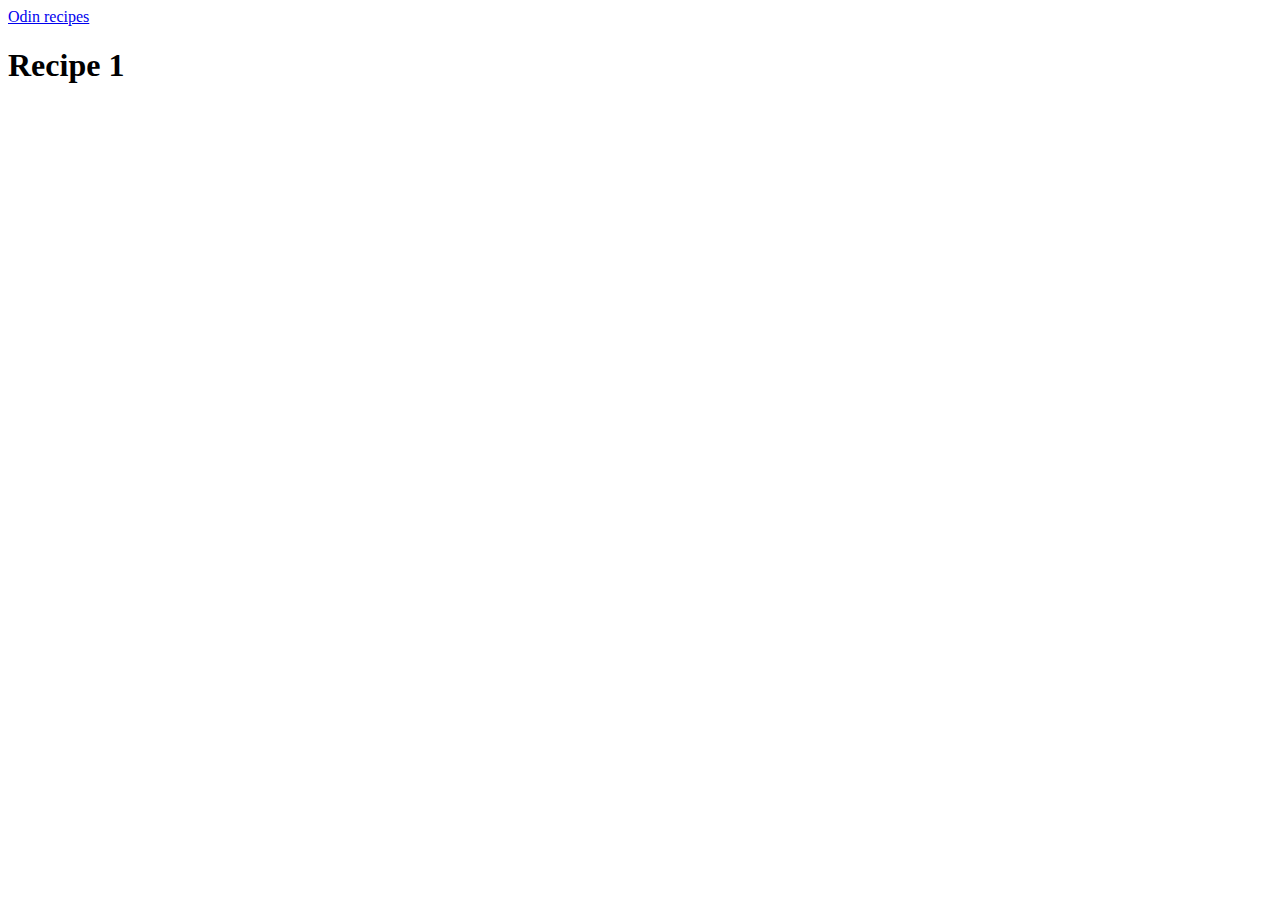
==== recipes/recipe.html @ 5798f879 "Creates the base of the index file and the first recipe" ====
<!DOCTYPE html>
<html lang="en">
<head>
    <meta charset="UTF-8">
    <meta name="viewport" content="width=device-width, initial-scale=1.0">
    <title>Recipe 1</title>
</head>
<body>
    <a href="../index.html">Odin recipes</a>
    <h1>Recipe 1</h1>
</body>
</html>
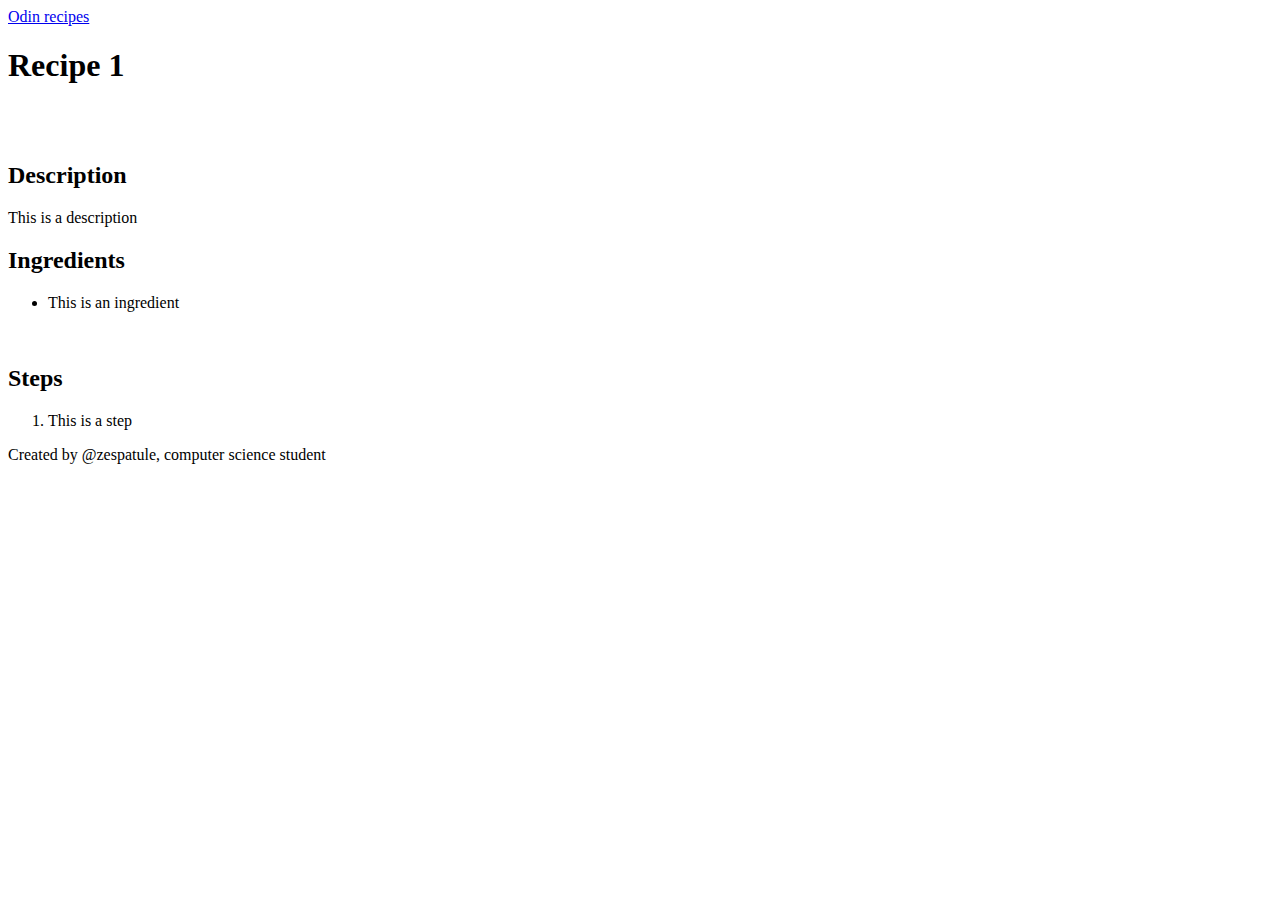
==== commit eec3b939: "Creates the structure of the file. I will be able to copy paste it in the other files." ====
--- a/recipes/recipe.html
+++ b/recipes/recipe.html
@@ -6,7 +6,27 @@
     <title>Recipe 1</title>
 </head>
 <body>
-    <a href="../index.html">Odin recipes</a>
-    <h1>Recipe 1</h1>
+    <header>
+        <a href="../index.html">Odin recipes</a>
+    </header>
+
+    <h1>Recipe 1</h1><br>
+    <img src="" alt="">
+
+    <h2>Description</h2>
+    <p class="description">This is a description</p>
+
+    <h2>Ingredients</h2>
+    <ul>
+        <li>This is an ingredient</li>
+    </ul>
+    <br>
+
+    <h2>Steps</h2>
+    <ol>
+        <li>This is a step</li>
+    </ol>
+
+    <footer><span>Created by @zespatule, computer science student</span></footer>
 </body>
 </html>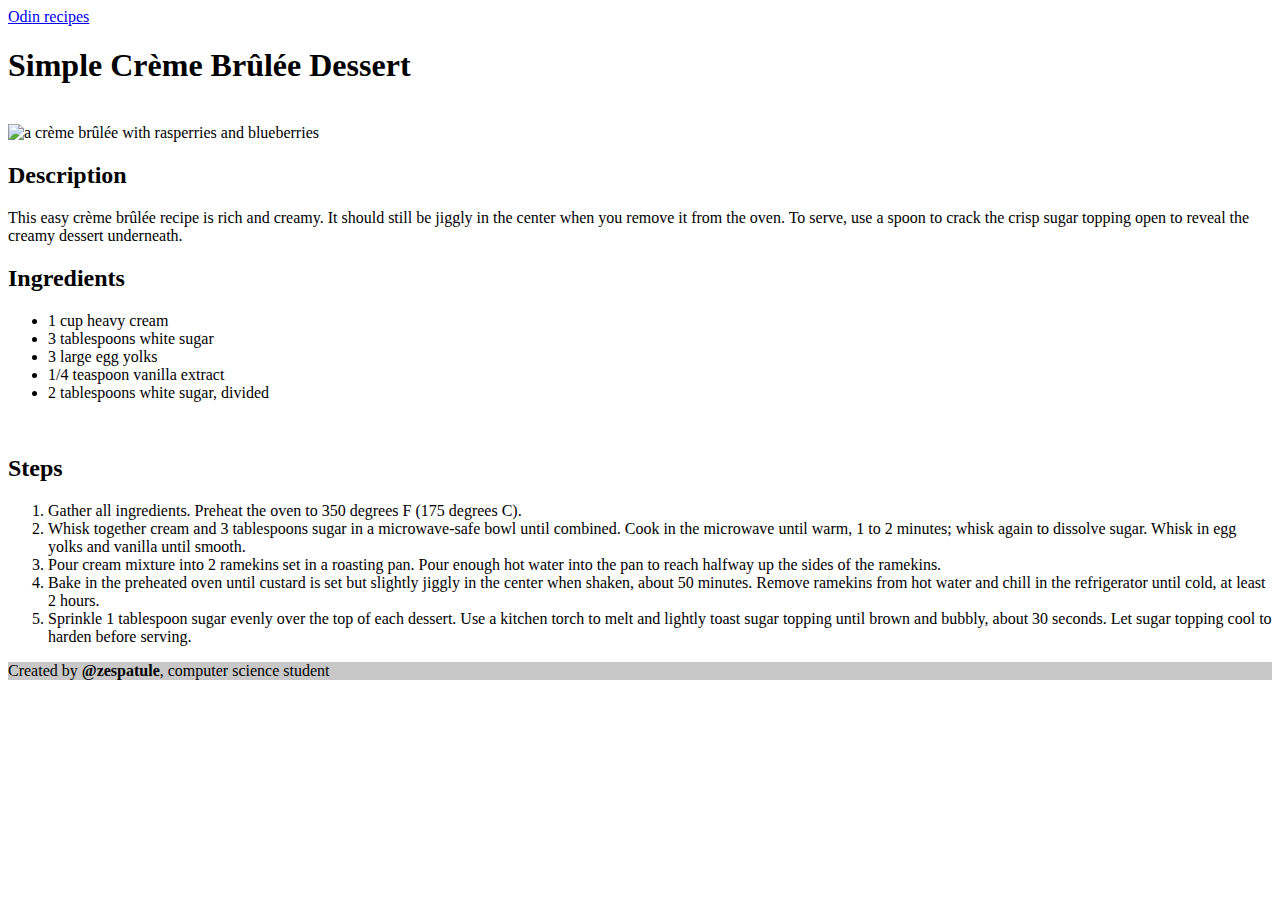
==== commit c3a5a367: "Made the entire recipes files and added the menu to the index.html" ====
--- a/recipes/recipe.html
+++ b/recipes/recipe.html
@@ -3,30 +3,40 @@
 <head>
     <meta charset="UTF-8">
     <meta name="viewport" content="width=device-width, initial-scale=1.0">
-    <title>Recipe 1</title>
+    <title>Crème brûlée</title>
 </head>
 <body>
     <header>
         <a href="../index.html">Odin recipes</a>
     </header>
 
-    <h1>Recipe 1</h1><br>
-    <img src="" alt="">
+    <h1>Simple Crème Brûlée Dessert</h1><br>
+    <img src="https://www.allrecipes.com/thmb/pnihZNb2insTUqOmpYO0F4neoLg=/750x0/filters:no_upscale():max_bytes(150000):strip_icc():format(webp)/AR-228515-simple-creme-brulee-dessert-dmfs-4x3-821623e7a86548eeb89370ac23d5f251.jpg" alt="a crème brûlée with rasperries and blueberries">
 
     <h2>Description</h2>
-    <p class="description">This is a description</p>
+    <p class="description">This easy crème brûlée recipe is rich and creamy. It should still be jiggly in 
+        the center when you remove it from the oven. To serve, use a spoon to crack the crisp sugar topping open to reveal 
+        the creamy dessert underneath.</p>
 
     <h2>Ingredients</h2>
     <ul>
-        <li>This is an ingredient</li>
+        <li>1 cup heavy cream</li>
+        <li>3 tablespoons white sugar</li>
+        <li>3 large egg yolks</li>
+        <li>1/4 teaspoon vanilla extract</li>
+        <li>2 tablespoons white sugar, divided</li>
     </ul>
     <br>
 
     <h2>Steps</h2>
     <ol>
-        <li>This is a step</li>
+        <li>Gather all ingredients. Preheat the oven to 350 degrees F (175 degrees C).</li>
+        <li>Whisk together cream and 3 tablespoons sugar in a microwave-safe bowl until combined. Cook in the microwave until warm, 1 to 2 minutes; whisk again to dissolve sugar. Whisk in egg yolks and vanilla until smooth.</li>
+        <li>Pour cream mixture into 2 ramekins set in a roasting pan. Pour enough hot water into the pan to reach halfway up the sides of the ramekins.</li>
+        <li>Bake in the preheated oven until custard is set but slightly jiggly in the center when shaken, about 50 minutes. Remove ramekins from hot water and chill in the refrigerator until cold, at least 2 hours.</li>
+        <li>Sprinkle 1 tablespoon sugar evenly over the top of each dessert. Use a kitchen torch to melt and lightly toast sugar topping until brown and bubbly, about 30 seconds. Let sugar topping cool to harden before serving.</li>
     </ol>
 
-    <footer><span>Created by @zespatule, computer science student</span></footer>
+    <footer style="background-color: rgb(200, 200, 200);"><span>Created by <strong>@zespatule</strong>, computer science student</span></footer>
 </body>
 </html>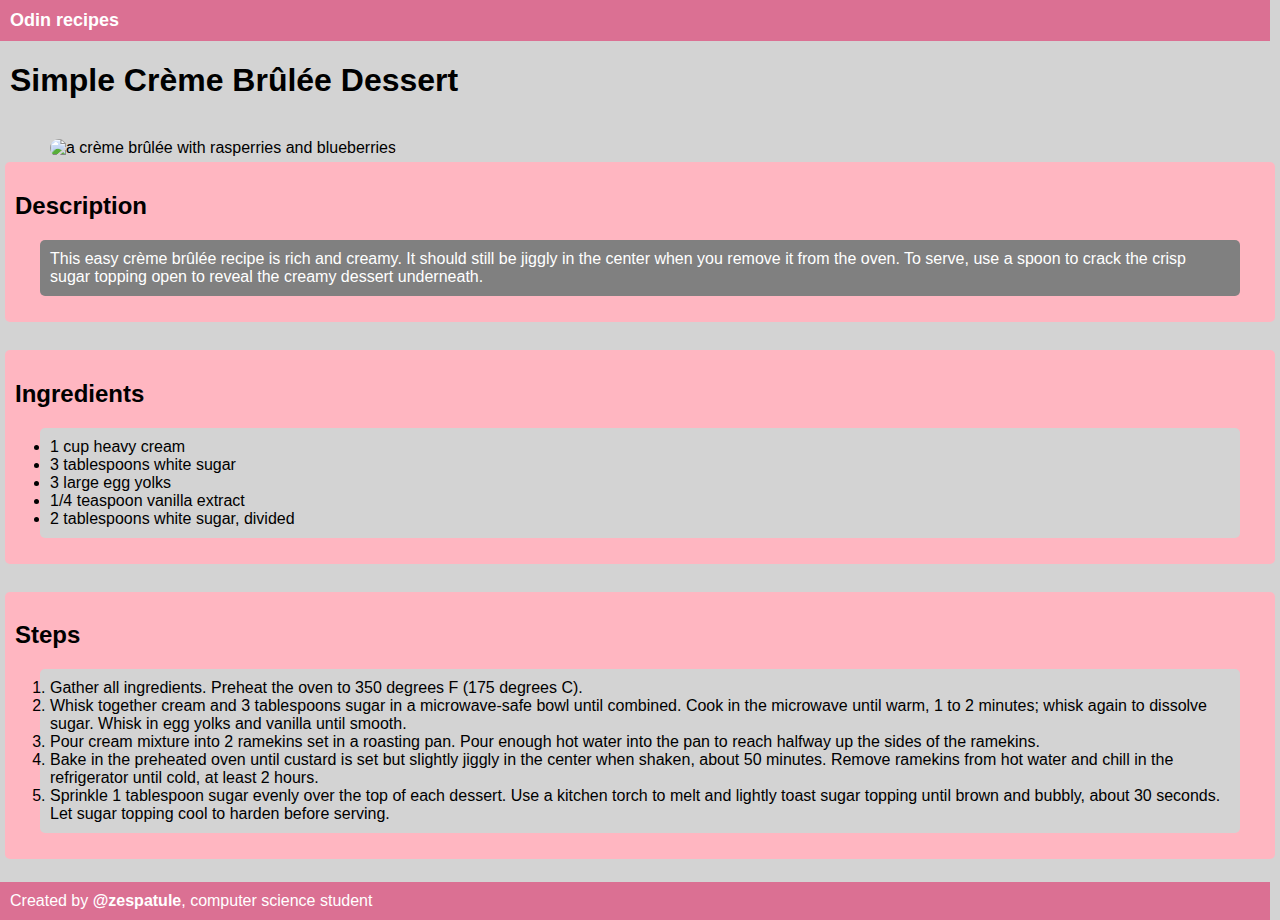
==== commit 88d2517f: "added css" ====
--- a/recipes/recipe.html
+++ b/recipes/recipe.html
@@ -4,6 +4,7 @@
     <meta charset="UTF-8">
     <meta name="viewport" content="width=device-width, initial-scale=1.0">
     <title>Crème brûlée</title>
+    <link rel="stylesheet" href="../style.css">
 </head>
 <body>
     <header>
@@ -13,11 +14,15 @@
     <h1>Simple Crème Brûlée Dessert</h1><br>
     <img src="https://www.allrecipes.com/thmb/pnihZNb2insTUqOmpYO0F4neoLg=/750x0/filters:no_upscale():max_bytes(150000):strip_icc():format(webp)/AR-228515-simple-creme-brulee-dessert-dmfs-4x3-821623e7a86548eeb89370ac23d5f251.jpg" alt="a crème brûlée with rasperries and blueberries">
 
+    <div class="section">
     <h2>Description</h2>
     <p class="description">This easy crème brûlée recipe is rich and creamy. It should still be jiggly in 
         the center when you remove it from the oven. To serve, use a spoon to crack the crisp sugar topping open to reveal 
         the creamy dessert underneath.</p>
+    </div>
+    <br>
 
+    <div class="section">
     <h2>Ingredients</h2>
     <ul>
         <li>1 cup heavy cream</li>
@@ -26,8 +31,10 @@
         <li>1/4 teaspoon vanilla extract</li>
         <li>2 tablespoons white sugar, divided</li>
     </ul>
+    </div>
     <br>
 
+    <div class="section">
     <h2>Steps</h2>
     <ol>
         <li>Gather all ingredients. Preheat the oven to 350 degrees F (175 degrees C).</li>
@@ -36,7 +43,9 @@
         <li>Bake in the preheated oven until custard is set but slightly jiggly in the center when shaken, about 50 minutes. Remove ramekins from hot water and chill in the refrigerator until cold, at least 2 hours.</li>
         <li>Sprinkle 1 tablespoon sugar evenly over the top of each dessert. Use a kitchen torch to melt and lightly toast sugar topping until brown and bubbly, about 30 seconds. Let sugar topping cool to harden before serving.</li>
     </ol>
+    </div>
+    <br>
 
-    <footer style="background-color: rgb(200, 200, 200);"><span>Created by <strong>@zespatule</strong>, computer science student</span></footer>
+    <footer><span>Created by <strong>@zespatule</strong>, computer science student</span></footer>
 </body>
 </html>--- a/style.css
+++ b/style.css
@@ -0,0 +1,86 @@
+* {
+    font-family: Arial, Helvetica, sans-serif ;
+}
+
+body {
+    margin: 0 ;
+    background-color: lightgray;
+}
+
+body>* {
+    margin-left: 10px;
+    margin-right: 10px;
+}
+
+header {
+    margin-left: 0;
+    background-color: palevioletred;
+    padding: 10px;
+}
+
+footer {
+    margin-left: 0;
+    background-color: palevioletred;
+    padding: 10px;
+
+    text-decoration: none ;
+    color: white ;
+}
+
+header>a {
+    text-decoration: none ;
+    color: white ;
+    font-weight: bold;
+    font-size: large;
+}
+
+img {
+    margin-left: 50px ;
+    height: 250px;
+    width: auto;
+    border-radius: 10px;
+    transition: transform 0.5s;
+}
+
+img:hover {
+    transform: scale(1.2);
+}
+
+.section {
+    margin: 5px;
+    padding: 10px;
+    background-color: lightpink;
+    border-radius: 5px;
+}
+
+p {
+    margin-left: 25px;
+    margin-right: 25px;
+    padding: 10px;
+    background-color: grey;
+    border-radius: 5px;
+    color: white ;
+}
+
+ul {
+    margin-left: 25px;
+    margin-right: 25px;
+    padding: 10px;
+    background-color: lightgrey;
+    border-radius: 5px;
+}
+
+ol {
+    margin-left: 25px;
+    margin-right: 25px;
+    padding: 10px;
+    background-color: lightgrey;
+    border-radius: 5px;
+}
+
+ul>li>a {
+    text-decoration: none ;
+    color: black ;
+    font-weight: bold;
+    font-size: large;
+}